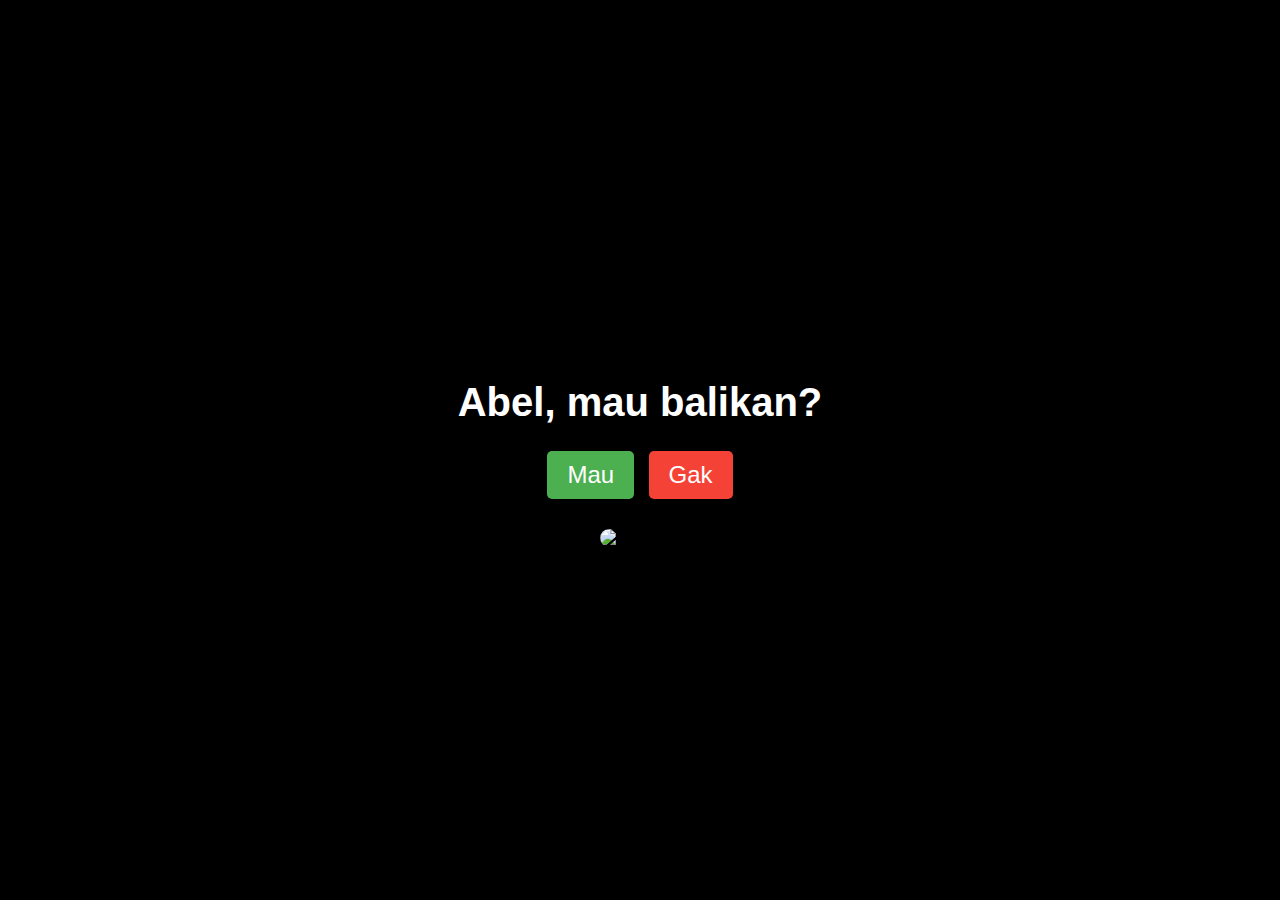
==== index.html @ a20948ee "Add files via upload" ====
<!DOCTYPE html>
<html lang="en">
<head>
    <meta charset="UTF-8">
    <meta name="viewport" content="width=device-width, initial-scale=1.0">
    <title>Annabel Revalind</title>
    <link rel="stylesheet" href="styles.css">
</head>
<body>
    <div class="container">
        <h1>Abel, mau balikan?</h1>
        <div class="buttons">
            <button class="yes-button" onclick="handleYesClick()">Mau</button>
            <button class="no-button" onclick="handleNoClick()">Gak</button>
        </div>
        <div class="gif_container">
            <img src="https://media0.giphy.com/media/v1.Y2lkPTc5MGI3NjExbmM0NTE3ODRjbDhieHZxenBhb3Vnd3M2NGx5Z3g4bXZ2ODFnZTc0MCZlcD12MV9pbnRlcm5hbF9naWZfYnlfaWQmY3Q9Zw/26FLdmIp6wJr91JAI/giphy.gif" alt="Cute GIF">
        </div>
    </div>
    <script src="script.js"></script>
</body>
</html>
---- styles.css ----
body {
    display: flex;
    justify-content: center;
    align-items: center;
    height: 100vh;
    margin: 0;
    background-color: black;
    font-family: 'Arial', sans-serif;
    flex-direction: column;
  }
  
  .container {
    text-align: center;
  }
  
  h1 {
    font-size: 2.5em;
    color: white;
  }
  
  .buttons {
    margin-top: 20px;
  }
  
  .yes-button {
    font-size: 1.5em;
    padding: 10px 20px;
    margin-right: 10px;
    background-color: #4caf50;
    color: white;
    border: none;
    border-radius: 5px;
    cursor: pointer;
  }
  
  .no-button {
    font-size: 1.5em;
    padding: 10px 20px;
    background-color: #f44336;
    color: white;
    border: none;
    border-radius: 5px;
    cursor: pointer;
  }
  
  .gif_container img {
    max-width: 100%;
    height: auto;
    border-radius: 10px;
    margin-top: 30px;
  }
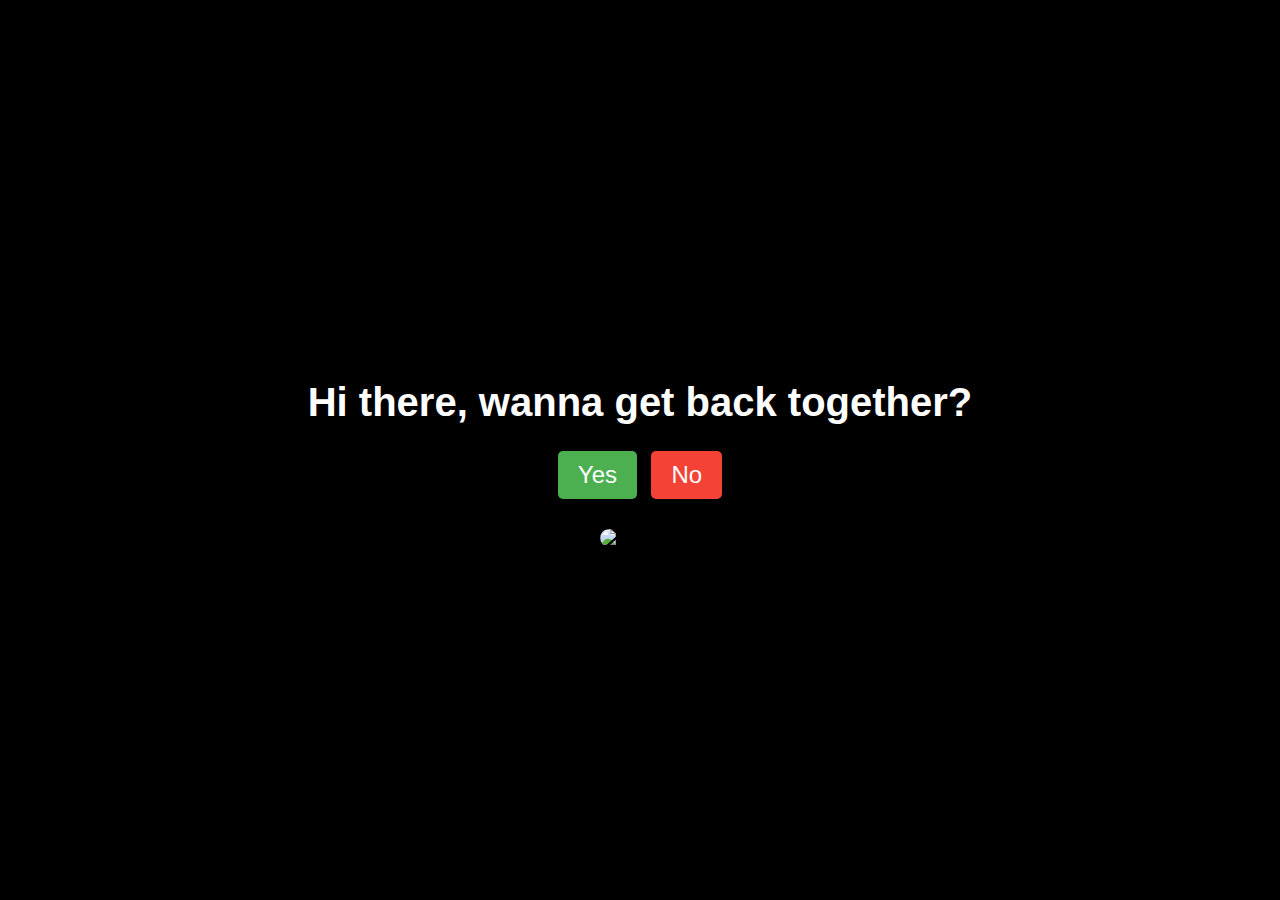
==== commit 5655503d: "index.html" ====
--- a/index.html
+++ b/index.html
@@ -8,10 +8,10 @@
 </head>
 <body>
     <div class="container">
-        <h1>Abel, mau balikan?</h1>
+        <h1>Hi there, wanna get back together?</h1>
         <div class="buttons">
-            <button class="yes-button" onclick="handleYesClick()">Mau</button>
-            <button class="no-button" onclick="handleNoClick()">Gak</button>
+            <button class="yes-button" onclick="handleYesClick()">Yes</button>
+            <button class="no-button" onclick="handleNoClick()">No</button>
         </div>
         <div class="gif_container">
             <img src="https://media0.giphy.com/media/v1.Y2lkPTc5MGI3NjExbmM0NTE3ODRjbDhieHZxenBhb3Vnd3M2NGx5Z3g4bXZ2ODFnZTc0MCZlcD12MV9pbnRlcm5hbF9naWZfYnlfaWQmY3Q9Zw/26FLdmIp6wJr91JAI/giphy.gif" alt="Cute GIF">
@@ -19,4 +19,4 @@
     </div>
     <script src="script.js"></script>
 </body>
-</html>+</html>
